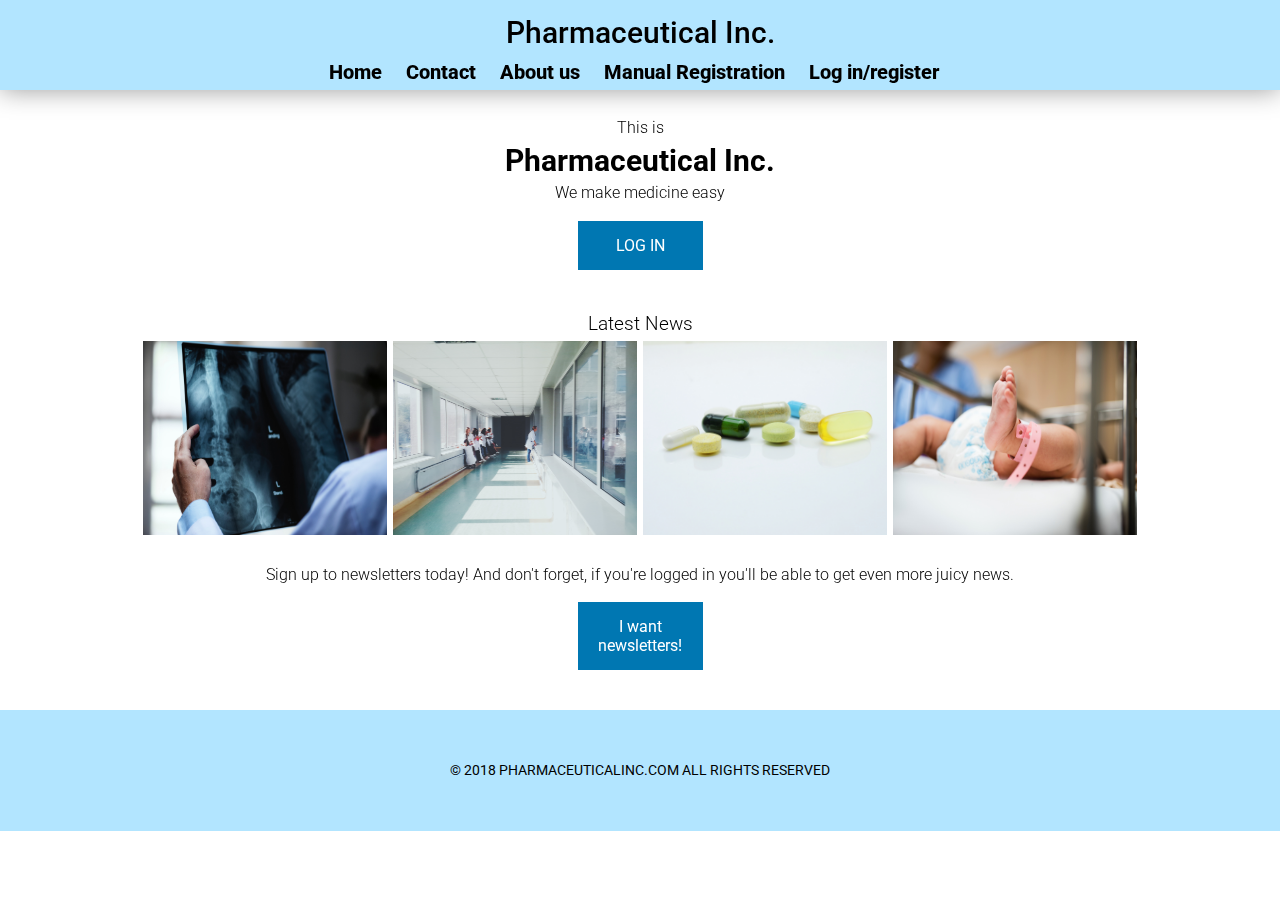
==== index.html @ b3202e20 "Merge branch 'master' of https://github.com/QueenE1337/interactiondesign" ====
<!DOCTYPE html>
<html lang="en" dir="ltr">
  <head>
    <meta charset="utf-8">
    <title>Interaction Design Project</title>
    <link href="https://fonts.googleapis.com/css?family=Roboto:300,400,500,700,900" rel="stylesheet">
		<link href="css/main.css" type="text/css" rel="stylesheet" />
        <script src="js/jquery-3.2.1.min.js"></script>
        <script src="js/main.js"></script>
    <meta name="viewport" content="width=device-width,initial-scale=1.0">
  </head>
  <body>

    <header>

        <h2 id="siteId">Pharmaceutical Inc.</h2>

        <a id="hamburger-button" href="#">
          <span></span>
          <span></span>
          <span></span>
          <span></span>
        </a>

        <nav>
          <ul>
            <li><a href="index.html">Home</a></li>
            <li><a href="#">Contact</a></li>
            <li><a href="#">About us</a></li>
            <li><a href="manualregistration.html">Manual Registration</a></li>
            <li><a class="open-modal" href="#">Log in/register</a></li>
          </ul>
        </nav>

    </header>



    <div id="site-container">

			<p>This is</p>
			<h1>Pharmaceutical Inc.</h1>
			<p>We make medicine easy</p>

      <a href="#" class="button big open-modal" id="centeredButtons">LOG IN</a>

			<h3>Latest News</h3>

      <div class="boxContainer">
        <img src="img/1stockphoto.jpg" class="box">
        <img src="img/2stockphoto.jpg" class="box">
        <img src="img/3stockphoto.jpg" class="box">
        <img src="img/4stockphoto.jpg" class="box">
      </div>

			<p id="newsletterP">Sign up to newsletters today! And don't forget, if you're logged in you'll be able to get even more juicy news.</p>

      <a href="#" class="button" id="centeredButtons">I want newsletters!</a>

		</div>


		<div class="modal-container">

			<div id="modal">

				<h2>Log in</h2>

				<form id="loginform" novalidate="novalidate" action="accountHomePage.html">
					<label>
						Username
						<input id="nameLogIn" type="text" name="Name" required="required"/>
            <div class="errormessage">
              <p>Please enter your username</p>
            </div>
					</label>

					<label>
						Password
						<input type="password" name="Password" required="required"/>
            <div class="errormessage">
              <p>Please enter your password</p>
            </div>
					</label>

					<input type="submit" value="LOG IN"/>
				</form>

        <p>Or <a href="#" class="openRegister">Register</a></p>

        <a href="#" class="needHelp">Forgot your password?</a>
				<a href="#" class="cancel">x</a>

			</div>
		</div>

    <div class="register-container">
      <div id="register">
          <div id="inputContainer">

            <section id="firststep">
              <h2>Register</h2>
              <form id="form-one" novalidate="novalidate">
                <label>
                  Firstname
                  <input type="text" name="firstname" required="required" tabindex="-1"/>
                  <div class="errormessage">
                    <p>Please type your first name</p>
                  </div>
                </label>

                <label>
                  Lastname
                  <input type="text" name="lastname" required="required" tabindex="-1"/>
                  <div class="errormessage">
                    <p>Please type your last name</p>
                  </div>
                </label>

                <input type="submit" value="Next" class="button" id="to-step2" tabindex="-1"/>

              </form>
              </section>

              <section id="secondstep">
                <h2>Work</h2>

                <form id="form-two" novalidate="novalidate">

                <label>
                  Profession
                  <select required="required" id="profession" tabindex="-1">
                    <option id="noProfession" value="Selectaprofession">Select a profession</option>
                    <option id="doctor" value="Doctor">Doctor</option>
                    <option class="other" value="Nurse">Nurse</option>
                    <option class="other" value="Physiotherapist">Physiotherapist</option>
                    <option class="other" value="themeaningoflife">The meaning of life</option>
                  </select>
                  <div class="errormessage">
                    <p>Please select a profession</p>
                  </div>

                  <div class="doctor">
                    <label>
                      SV-number
                      <input type="number" name="SV-number" required="required" tabindex="-1"/>
                      <div class="errormessage">
                        <p>Please type your SV-number</p>
                      </div>
                    </label>

                    Speciality
                    <select required="required" id="speciality" tabindex="-1">
                      <option id="noSpecialityDr">Select a speciality</option>
                      <option value="Diabetes">Diabetes</option>
                      <option value="Babies">Babies</option>
                      <option value="Sex">Sex</option>
                      <option value="Kidney">Kidney</option>
                    </select>
                    <div class="errormessage">
                      <p>Please select a speciality</p>
                    </div>

                    <label>
                      City
                      <input id="cityDr" type="text" name="city" required="required" tabindex="-1"/>
                      <div class="errormessage">
                        <p>Please type your city</p>
                      </div>
                    </label>

                    <label>
                      Workplace
                      <input id="workplaceDr" type="text" name="workplace" required="required" tabindex="-1"/>
                      <div class="errormessage">
                        <p>Please type your Workplace</p>
                      </div>
                    </label>
                  </div>

                  <div class="other">
                    Speciality
                    <select required="required" id="specialityOther" tabindex="-1">
                      <option id="noSpecialityOther">Select a speciality</option>
                      <option value="Diabetes">Diabetes</option>
                      <option value="Babies">Babies</option>
                      <option value="Sex">Sex</option>
                      <option value="Kidney">Kidney</option>
                    </select>
                    <div class="errormessage">
                      <p>Please select a speciality</p>
                    </div>

                    <label>
                      City
                      <input id="cityOther" type="text" name="city" required="required" tabindex="-1"/>
                      <div class="errormessage">
                        <p>Please type your city</p>
                      </div>
                    </label>

                    <label>
                      Workplace
                      <input id="workplaceOther" type="text" name="workplace" required="required" tabindex="-1"/>
                      <div class="errormessage">
                        <p>Please type your Workplace</p>
                      </div>
                    </label>
                  </div>

                  <a href="#" class="button" id="back-to-step1" tabindex="-1">← Back</a>
                  <input type="submit" value="Next" class="button" id="to-step3" tabindex="-1"/>
                </label>

              </form>
              </section>

              <section id="thirdstep">
                <h2>User Info</h2>

                <form id="form-three" novalidate="novalidate" action="accountHomePage.html">

                <label>
      						Username (email address)
      						<input type="email" name="username" required="required" tabindex="-1"/>
                  <div class="errormessage">
                    <p>Please type your username</p>
                  </div>
                </label>

      					<label>
      						Password
      						<input type="password" name="passwordOne" required="required" tabindex="-1"/>
                  <div class="errormessage">
                    <p>Please type your password</p>
                  </div>
                </label>

                <label>
      						Repeat password
      						<input type="password" name="passwordTwo" required="required" tabindex="-1"/>
                  <div class="errormessage">
                    <p>Please type your password again</p>
                  </div>
                </label>

                <input id="termsCheck" type="checkbox" name="" value="" required="required"><label class="checkboxLabel" id="terms">I agree on terms</label>
                <input type="checkbox" name="" value=""><label class="checkboxLabel">I want newsletters</label>

                <a href="#" class="button" id="back-to-step2" tabindex="-1">← Back</a>
      					<input type="submit" value="Sign Up" class="button" tabindex="-1"/>
              </section>
            </form>

          </div>
          <a href="manualregistration.html" class="needHelp">Need help?</a>
          <a href="#" class="cancel">x</a>

          <div id="progressContainer">
            <div id=progressColor></div>
            <div class=progressStep><p>1</p></div>
            <div class=progressStep><p>2</p></div>
            <div class=progressStep><p>3</p></div>
          </div>

      </div>
    </div>


    <footer>
      <p>© 2018 PHARMACEUTICALINC.COM ALL RIGHTS RESERVED</p>
    </footer>
  </body>
</html>


<script>

	document.getElementById("hamburger-button").addEventListener("click",function(){
	document.getElementById("hamburger-button").classList.toggle("clicked");
	document.querySelector("nav").classList.toggle("clicked");
	});

</script>
---- css/main.css ----
* {
	font-family: 'Roboto', sans-serif;
	font-weight: 400;
	-webkit-font-smoothing: antialiased;
}
*, *:before, *:after {
	box-sizing: border-box;
}
html, body {
	margin: 0;
	padding: 0;
	height: 100%;
}

h1 {
	text-align:center;
	margin-top: 4px;
	margin-bottom: 4px;
	line-height: 0.3;
	font-weight: 700;
	font-size: 30px;
}

h2 {
	font-weight: 500;


}

h3 {
	font-weight: 300;
	line-height: 1.5;
  text-align:center;
	margin: 0;
}


/*     HEADER start      */

header {
  width: 100%;
  height: auto;
  text-align: center;
  position: fixed;
  top: 0;
  left: 0;
  right: 0;
  background-color: #b2e5ff;
  z-index: 10;
	opacity: 1;
	transition: opacity 0.2s ease-out;
}

header nav {
	width: 0px;
	height: 100%;
	background: white;
	position: fixed;
	z-index: 10;
	top: 0;
	left: 0;
	bottom: 0;
	overflow: hidden;
	transition: width 0.3s ease-in-out;
	-webkit-box-shadow: 10px 0px 25px 0px rgba(0, 0, 0, 0.3);
  -moz-box-shadow: 10px 0px 25px 0px rgba(0, 0, 0, 0.3);
  box-shadow: 10px 0px 25px 0px rgba(0, 0, 0, 0.3);
}

nav.clicked {
	width: 250px;
}

header nav ul {
	list-style-type: none;
	margin: 0;
	padding: 0;
	float: left;
  margin-top: 50px;
}

header ul li {
	margin: 10px 20px;
	float: left;
	margin-right: 100px;
}

header a {
	color: black;
	text-decoration: none;
	font-weight: 800;
	font-size: 20px;
	white-space: nowrap;
}


/*     HEADER end      */

/*     HAMBURGER BUTTON start      */


#hamburger-button {
  display: block;
  width: 28px;
  height: 20px;
  position: absolute;
  top: 22px;
  left: 5px;
  z-index: 15;
  transition: all 0.3s ease-in-out;
}

#hamburger-button>span {
  position: absolute;
  border-radius: 20px;
  height: 20%;
  background: #222327;
  top: 0px;
}

#hamburger-button>span:nth-child(1) {
  width: 100%;
  top: 0%;
  transition: top 0.1s ease-in, width 0.1s ease 0.1s;
}

#hamburger-button>span:nth-child(2) {
  width: 95%;
  top: 50%;
  transition: all 0.1s ease-in;
  transition-delay: 0.15s;
}

#hamburger-button>span:nth-child(3) {
  width: 95%;
  top: 50%;
  transition: all 0.1s ease-in;
  transition-delay: 0.15s;
}

#hamburger-button>span:nth-child(4) {
  width: 95%;
  top: 100%;
  transition: top 0.1s ease-in, width 0.1s ease 0.1s;
}

#hamburger-button.clicked>span:nth-child(1) {
  top: 50%;
  width: 0%;
}

#hamburger-button.clicked>span:nth-child(2) {
  top: 50%;
  transform: rotate(-45deg);
}

#hamburger-button.clicked>span:nth-child(3) {
  top: 50%;
  transform: rotate(45deg);
}

#hamburger-button.clicked>span:nth-child(4) {
  top: 50%;
  width: 0%;
}

#hamburger-button.clicked {
  left: 180px;
}


/*     HAMBURGER end      */

/*      BUTTONS   */

/*.big_button {
	box-sizing: border-box;
	margin: 0 ;
	font-size: 25px;
	width: 50%;
}*/

/*      BUTTONS end    */



/*      SITE CONTAINER start    */


#site-container, #manual-site-container {
	max-width: 1000px;
	padding-top: 70px;
	margin: 0 auto;
	position: relative;

	filter: blur(0px);
	transition: filter 0.2s ease-out;
	-webkit-transition: -webkit-filter 0.2s ease-out;

	transform: translateZ(0);
	will-change: filter;
}

			body.modal-showing #site-container {
				filter: blur(10px);
			}
			body.modal-showing header {
				opacity: 0;
				display: none;
			}
			body.modal-showing.closing #site-container {
				filter: blur(0px);
			}
			body.modal-showing.closing header {
				opacity: 1;
			}

#site-container p, #manual-site-container p {
	line-height: 1.5;
	text-align: center;
	font-weight: 300;
}

#manual-site-container {
	padding: 15px 10px 15px 10px;
}

#manual-site-container h1 {
	line-height: 1.2;
}

textarea {
	width: 100%;
	height: 100px;
	border: 1px solid grey;
	border-radius: 2px;
	padding: 10px;
	font-size: 16px;
	margin-top: 8px;
}

#manual-site-container form {
	padding-top: 10px;
}


/*     SITE CONTAINER end      */



/*     BOXES (news/events/e-learning) WITH INFORMATION start      */

.boxContainer {
  width: 100%;
  height: auto;
  overflow: hidden;
	margin-top: 10px;
}

.box {
	text-align: center;
  width: 50%;
  height: 150px;
  box-sizing: border-box;
  float: left;
  border: 3px solid white;
}


/*     BOXES WITH INFORMATION end     */



.button {
	background: #0077b2;
	color: white;
	text-decoration: none;
	padding: 15px 20px;
	margin: 15px 5px 0px 0px;
	float: left;
}

#centeredButtons {
	display: block;
	margin: 10px auto;
	float: none;
	width: 125px;
	text-align: center;
}


/*     LOGIN MODAL start     */

.modal-container {
	background-color: rgba(0, 0, 0, 0.8);
	position: fixed;
	top: 0;
	left: 0;
	width: 100%;
	height: 100%;

	opacity: 0;
	visibility: hidden;
	transition: opacity 0.2s ease-out;

	will-change: opacity;
	transform: translateZ(0);
}

			body.modal-showing .modal-container {
				opacity: 1;
				visibility: visible;
			}
			body.modal-showing.closing .modal-container {
				opacity: 0;
			}

#modal {
	min-width: 300px;
	height: 450px;
	padding: 20px;
	overflow: hidden;
	background-color: white;
	position: absolute;
  top: 50%;
  left: 50%;
  box-shadow: 0 22px 55px rgba(0, 0, 0, 0.5);


	transition: top 0.2s ease-out, transform 0.2s ease-out;

	box-shadow: 0 22px 55px rgba(0,0,0,0.5);
	transform: translate(-50%, -50%)
				translateZ(0)
				scale(0.9)
				rotateX(60deg);

	/* Getting the GPU to handle it - the NEW way */
	will-change: top, transform;
}

			body.modal-showing .modal-container #modal {
					top: 50%;
					transform: translate(-50%, -50%) /* keep trick for correct positioning */
							   translateZ(0) /* Getting the GPU to handle it - the old way */
							   scale(1) /* zoom in to scale 1:1 */
					   	   	   rotateX(0);
			}
			body.modal-showing.closing .modal-container #modal {
					top: 45%;
					transform: translate(-50%, -50%) /* keep trick for correct positioning */
							   translateZ(0) /* Getting the GPU to handle it - the old way */
							   scale(0.9) /* zoom in to scale 1:1 */
					   	   	   rotateX(60deg);
			}

#modal img {
	width: 20px;
	float: left;
	margin-right: 10px;
}

#modal .cancel {
	top: 0;
}

.errormessage {
	max-height: 0;
	transition: max-height 0.2s ease-out;
	overflow: hidden;
}

.errormessage > p {
	margin: 0;
	color: #e00b0b;
}

*[required].error {
	background-color: #f2e6e6;
	border-color: #e00b0b;
	color: #e00b0b;
}

label.error {
	color: #e00b0b;
}

*[required].error + .errormessage {
	max-height: 25px;
}

/*     LOGIN MODAL end     */


/*     REGISTER POP UP start     */

.register-container {
	background-color: rgba(0, 0, 0, 0.8);
	position: fixed;
	top: 0;
	left: 0;
	width: 100%;
	height: 100%;

	opacity: 0;
	visibility: hidden;
	transition: opacity 0.2s ease-out;

	will-change: opacity;
	transform: translateZ(0);
}

			body.register-showing .register-container {
				opacity: 1;
				visibility: visible;
			}
			body.register-showing.closing .register-container {
				opacity: 0;
			}
			body.register-showing header {
				opacity: 0;
				display: none;
			}
			body.register-showing.closing header {
				opacity: 1;
			}

#register {
	width: 300px;
	height: 540px;
	padding: 20px;
	overflow: hidden;
	background-color: white;
	position: absolute;
	position: relative;
  top: 50%;
  left: 50%;
	z-index: 100
  box-shadow: 0 22px 55px rgba(0, 0, 0, 0.5);


	transition: top 0.2s ease-out, transform 0.2s ease-out;

	box-shadow: 0 22px 55px rgba(0,0,0,0.5);
	transform: translate(-50%, -50%)
				translateZ(0)
				scale(0.9)
				rotateX(60deg);

	/* Getting the GPU to handle it - the NEW way */
	will-change: top, transform;
}

			body.register-showing .register-container #register {
					top: 50%;
					transform: translate(-50%, -50%) /* keep trick for correct positioning */
							   translateZ(0) /* Getting the GPU to handle it - the old way */
							   scale(1) /* zoom in to scale 1:1 */
					   	   	   rotateX(0);
			}
			body.register-showing.closing .register-container #register {
					top: 45%;
					transform: translate(-50%, -50%) /* keep trick for correct positioning */
							   translateZ(0) /* Getting the GPU to handle it - the old way */
							   scale(0.9) /* zoom in to scale 1:1 */
					   	   	   rotateX(60deg);
			}


#inputContainer {
	width: 300%;
	height: 520px;
	position: absolute;
	left: 0;
	transition: all 0.2s ease-out;
	overflow: hidden;
}

section {
	width: 33.333%;
	padding: 10px;
	float: left;
	box-sizing: border-box;
}

#inputContainer input[type="submit"] {
	margin: 15px 5px 0px 0px;
	float: right;
	border: none;
}

#inputContainer h2 {
	margin: 0;
}


/*     REGISTER POP UP end     */

/*     NEXT & BACK buttonzzz start     */

#register.step2 #inputContainer {
	left: -100%;
}

#register.step3 #inputContainer {
	left: -200%;
}

#register.back-step1 #inputContainer {
	left: 0;
}

#register.back-step2 #inputContainer {
	left: -100%;
}

/*     NEXT & BACK buttonzzz end     */


/*     PROCESS BAR start     */

#progressColor {
	width: 33.333%;
	height: 25px;
	background-color: #c9ecff;
	position: absolute;
	top: 0;
	left: 0;
	transition: width 0.3s ease-out;
}

#progressContainer {
	width: 100%;
	height: 25px;
	position: absolute;
	top: 0;
	left: 0;
	overflow: hidden;
	background: rgba(0, 0, 0, 0.05);
}

.progressStep {
	width: 33.333%;
	height: 25px;
	float: left;
}

.progressStep p {
	text-align: center;
  font-size: 15px;
  color: black;
  opacity: 0.3;
  font-weight: bold;
  padding: 3px 0px 0px 0px;
  margin: 0;
}

#progressContainer.step2 #progressColor {
	width: 66.666%;
}

#progressContainer.step3 #progressColor {
	width: 100%;
}


/*     PROCESS BAR end     */


/*     EVENT MODAL  start    */

#eventmodal {
	width: 300px;
	height: 550px;
	overflow: hidden;
	background-color: white;
	position: absolute;
	position: relative;
  top: 50%;
  left: 50%;
  box-shadow: 0 22px 55px rgba(0, 0, 0, 0.5);

	transition: top 0.2s ease-out, transform 0.2s ease-out;

	box-shadow: 0 22px 55px rgba(0,0,0,0.5);
	transform: translate(-50%, -50%)
				translateZ(0)
				scale(0.9)
				rotateX(60deg);

	/* Getting the GPU to handle it - the NEW way */
	will-change: top, transform;
}

			body.modal-showing .modal-container #eventmodal {
					top: 50%;
					transform: translate(-50%, -50%) /* keep trick for correct positioning */
							   translateZ(0) /* Getting the GPU to handle it - the old way */
							   scale(1) /* zoom in to scale 1:1 */
					   	   	   rotateX(0);
			}
			body.modal-showing.closing .modal-container #eventmodal {
					top: 45%;
					transform: translate(-50%, -50%) /* keep trick for correct positioning */
							   translateZ(0) /* Getting the GPU to handle it - the old way */
							   scale(0.9) /* zoom in to scale 1:1 */
					   	   	   rotateX(60deg);
			}


#eventmodal h3 {
	text-align: left;
	margin: 5px 0px 10px 0px;
}

#eventmodal figure {
	width: 100%;
	padding-top: 50%;
	margin: 0;
}

#eventmodal h2 {
	margin: 0px;
	font-size: 22px;
}

#eventmodal .cancel {
	top: 0;
}

#eventContainer {
	width: 200%;
	height: 450px;
	position: absolute;
	left: 0;
	transition: left 0.2s ease-out;
}

#event, #event2 {
	width: 50%;
	float: left;
	padding: 20px;
}

#event2 > p{
	width: 100%;
}

.event-button {
	background: #0077b2;
	color: white;
	text-decoration: none;
	padding: 15px 20px;
	margin: 0 auto;
	text-align: center;
	display: block;
	width: 40%;
}

#doneButton {
	border: none
}

#eventmodal.confirmation #eventContainer {
	left: -100%;
}

input[type="checkbox"] {
	float: left;
	margin-top: 4px;
}

input[type="checkbox"]+p {
	font-size: 15px;
	float: left;
	margin: 0;
	margin-left: 6px;
	margin-top: 10px;
  width: 230px;
	text-align: left;
}


/*     EVENT MODAL  end    */

/*     FORM DESIGN start     */

form {
	border-top: 2px solid #dbdbdb;
	margin-top: 10px;
}

#form-three > input[type="checkbox"] {
	margin-top: 10px;
}

.checkboxLabel {
	margin-top: 10px;
}

label:nth-child(1) {
	margin-top: 10px;
}

label {
  display: block;
  font-size: 14px;
}

label + label {
  margin-top: 20px;
}

input[type='text'],
input[type='email'],
input[type='password'],
input[type='number'],
select {
  display: block;
  width: 100%;
  border: solid 1px grey;
  padding: 10px 6px;
  font-size: 16px;
  line-height: 1;
  margin-top: 6px;
}

input[type="submit"] {
	background: #0077b2;
	color: white;
	text-decoration: none;
	font-size: 16px;
	padding: 15px 20px;
	margin: 20px 0px;
}

/*     FORM DESIGN end     */


/*     SELECTION IN DROP DOWN MENU start     */

.doctor {
	max-height: 0;
	overflow: hidden;
	transition: max-height 0.2s ease-out;
}
.doctor.show {
	max-height: 290px;
}

.doctor label, .other label {
	margin-top: 8px;
}

.doctor label:nth-child(1), .other label:nth-child(1){
	margin-top: 8px;
	margin-bottom: 8px;
}

.other {
	max-height: 0;
	overflow: hidden;
	transition: max-height 0.2s ease-out;
}
.other.show {
	max-height: 210px;
	margin-top: 8px;
}

/*     SELECTION IN DROP DOWN MENU end    */



/*     CANCEL ( X ) BUTTON && NEED HELP??  start   */

.cancel {
	font-size: 28px;
	background-color: black;
	color: white;
 	padding: 5.5px 18px;
 	position: absolute;
	top: 25px;
	right: 0;
	text-decoration: none;
	z-index: 10;
}

.needHelp {
	position: absolute;
	bottom: 0;
	right: 0;
	padding: 0px 14px 6px 0px;
}

/*     CANCEL ( X ) BUTTON && NEED HELP??  end     */


/*accountHomePage*/

#welcomemessage {
	background-color: rgba(178, 229, 255, 0.6);
	width: 170px;
	height: 40px;
	border-radius: 30px;
	opacity: 0;
	visibility: hidden;
	max-height: 0px;
	margin: 0 auto;
	transition: opacity 0.2s ease-out, max-height 0.2s ease-out;
}

#welcomemessage > p {
	line-height: 40px;
	margin: 5px;
}

#welcomemessage.showwelcome {
	opacity: 1;
	visibility: visible;
	max-height: 40px;
}

.tabs{
	margin: 0;
	margin-top: 5px;
	text-align: center;
	width: 100%;
	padding-left: 0;
}

.tabs > a > li {
	overflow: hidden;
	margin:0;
	list-style: none;
	display: inline-block;
	border: 1px solid #000;
	width: 50%;
	box-sizing: border-box;
	clear: right;
	padding: 5px 0;
	background-color: #cecece;
	border-radius: 8px 8px 0 0;
}

.tabs > a{
	text-decoration: none;
	font-size: 20px;
	color: #000;
}

.tabs > a.active{
}

.tabs > a.active > li{
	padding: 6px 0;
	background-color: #ffffff;
	font-weight: bold;
	border-bottom-style: none;
}


#tab1{
	text-align: center;
	overflow: hidden;
	max-width: 960px;
	margin:auto;
}

h3.events_title {
	color: #093b44;
	font-weight: 450;
	margin-bottom: 10px;
}


/*Right column--------------------*/

.columnRight{
	width: 50%;
	float: right;

}

.columnRight > .contentHolderBox{
	margin-left: 1.5%;
	margin-right:2%;
	margin-bottom: 15px;
	width: 96.5%;
	box-shadow: 0px 2px 10px 0px rgba(0,0,0,0.3);
}


/*Left column--------------------*/

.columnLeft{
	width: 50%;
	float: left;

}

.columnLeft > .contentHolderBox{
	margin-left: 2%;
	margin-right: 1.5%;
	margin-bottom: 15px;
	width: 96.5%;
	box-shadow: 0px 2px 10px 0px rgba(0,0,0,0.3);
}


.contentHolderBox{
	background-color: rgb(238, 238, 238);
}

.contentHolderBox > a{
	text-decoration: none;
	color: #000000;
	font-weight: bold;
}

.contentHolderBox > a > h3{
	text-align: center;
	font-size: 18px;
	margin: 0px 0px 10px 0px;
}

.contentHolderBox > a > figure {
	width: 100%;
	padding-top: 50%;
	margin:0;
}

.contentHolderBox > a > h4{
	text-align: center;
	margin: 0 0 0 0;
	padding: 5px;
}

#tab2{
	overflow: hidden;

}

.personalLinkList{
padding: 0;
width: 96.5%;
margin: 0 auto;
}

.personalLinkList > a > li{
	border: solid 1px #000;
	padding: 6px;
	list-style: none;
	margin-bottom: 8px;
}

.personalLinkList > a{
	text-decoration: none;
	font-size: 18px;
}

.personalLinkList > a > li > img{
max-width: 22px;
height: auto;
float: right;
}

.samePage{
	display: none;
}

.networkContent{
	display: none;
}

/* BREADCRUMBS */
#bread-crumbs {
	 margin: 10px 0px 10px 30px;
}
#bread-crumbs p {
	display: inline;
	font-size: 1em;
	padding-left: 3px;
}



/*     FOOTER start     */

footer {
	background-color: #b2e5ff;
	padding: 5%;
	font-size: 14px;
	text-align: center;
	/*margin-top: 80px;*/
}

/*     FOOTER end    */




@media (min-width:500px) {

	#modal{
		min-width: 400px;
	}

	#eventmodal{
		min-width: 400px;
		min-height: 590px;
	}

	#register{
		min-width: 400px;
	}

	section#event2 {
		padding-left: 50px;
		padding-top: 70px;
	}

	.boxContainer{
		margin: 0 auto;
		text-align: center;
	}

	.box{
		height: 200px;
		width: 50%;
	}
}

@media (min-width:600px) {

	.box {
		height: 250px;
	}

}

@media (min-width:700px) {

	#modal{
		min-width: 500px;
	}

	#eventmodal{
		min-width: 500px;
		min-height: 615px;

	}

	#register{
		min-width: 500px;
	}

	section#event2 {
		padding-left: 60px;
		padding-top: 80px;
	}

	.box {
		height: 300px;
	}
}

@media (min-width:800px) {

	header{
		-webkit-box-shadow: 0px 0px 25px 0px rgba(0, 0, 0, 0.4);
		-moz-box-shadow: 0px 0px 25px 0px rgba(0, 0, 0, 0.4);
		box-shadow: 0px 0px 25px 0px rgba(0, 0, 0, 0.4);
	}


	header > #siteId{
		font-size: 30px;
		margin-top: 15px;
		margin-bottom: 10px;
	}


	header > nav {
		background-color: inherit;
		width: 100%;
		height: 100%;
		position: relative;
		z-index: inherit;
		box-shadow: none;
		text-align: center;
		transition: none;
	}

	nav.clicked {
		width: 100%;
	}

	header > nav > ul {
		display: inline-block;
		margin: 0 auto;
		float: none;
		margin-bottom: 2px;
	}

	header nav ul li {
		text-align: center;
		margin: 0 12px;
		float: left;
	}

	header nav ul li:nth-child(1){
		margin-left: 0;
	}

	#hamburger-button{
		display: none;
	}

	#site-container{
		padding-top: 100px;
	}

	.box {
		height: 350px;
	}


	.networkContent{
		margin-top: 20px;
		overflow: hidden;
		width: 100%;
		display: block;
	}

	.networkContent > .theFeed{
		width: 100%;
	}

	.samePage{
		margin-top: 20px;
		overflow: hidden;
		width: 100%;
		display: block;
	}

	.theFeed{
		float: left;
		width: 75%;
	}

	.theLinks{
		float: left;
		width:25%;
	}

}

@media (min-width:900px) {

	.box {
		height: 400px;
	}

}



@media (min-width:1000px) {

	#modal{
		min-width: 600px;
	}

	#register{
		min-width: 600px;
	}

	#eventmodal{
		min-width: 600px;
		min-height: 680px;
	}

	section#event2 {
		padding-left: 80px;
		padding-top: 100px;
	}

	#centeredButtons{
		margin-bottom: 40px;
	}

	.box{
		height: 200px;
		width: 25%;
	}

	.boxContainer{
		margin-bottom: 25px;
	}

	#newsletterP{
		margin-bottom: 15px;
	}

	footer{
		padding: 3%;
		margin-top: 40px;
	}

}
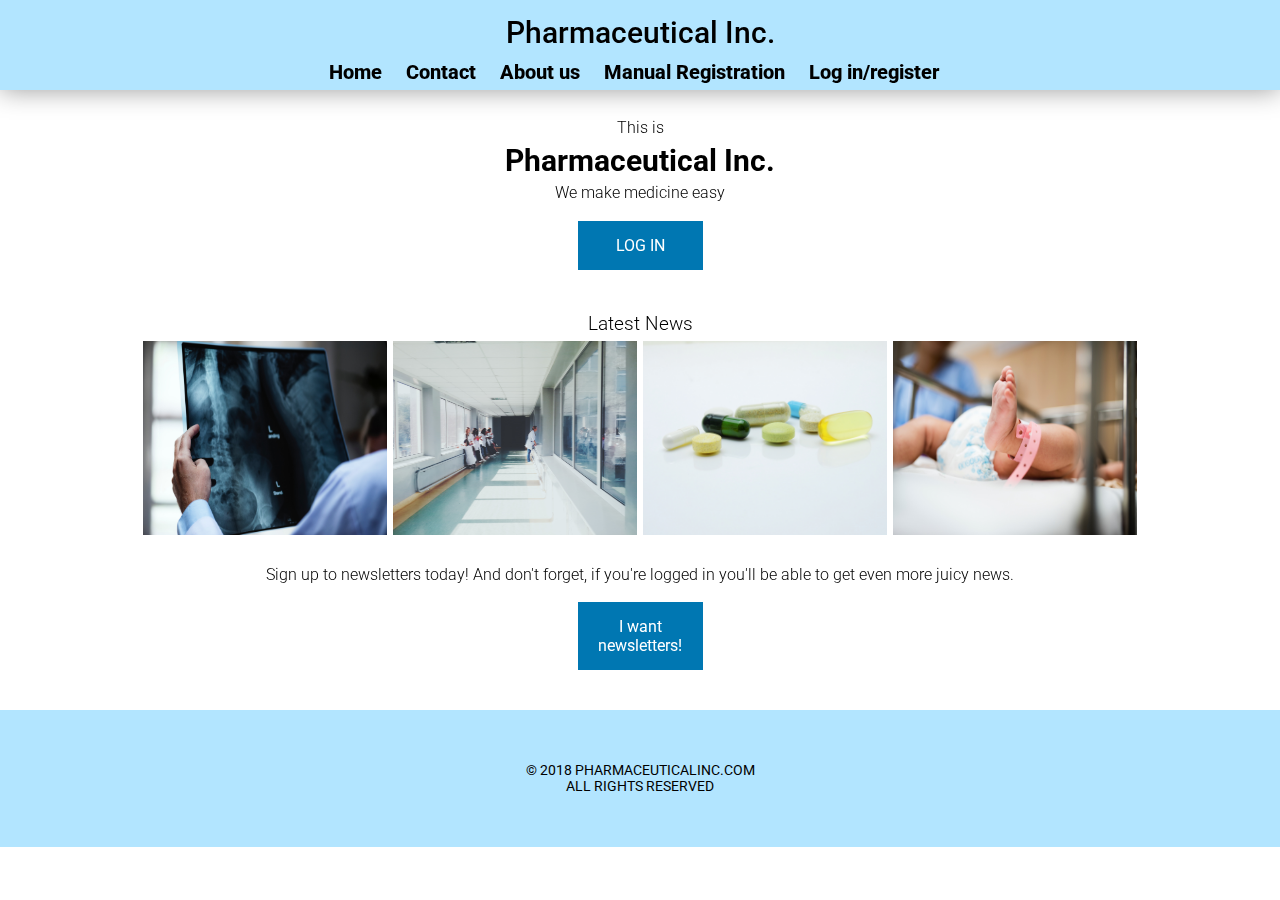
==== commit 3ba0437c: "footer fix on all html-pages" ====
--- a/index.html
+++ b/index.html
@@ -268,7 +268,7 @@
 
 
     <footer>
-      <p>© 2018 PHARMACEUTICALINC.COM ALL RIGHTS RESERVED</p>
+      <p>© 2018 PHARMACEUTICALINC.COM<br>ALL RIGHTS RESERVED</p>
     </footer>
   </body>
 </html>
--- a/css/main.css
+++ b/css/main.css
@@ -93,6 +93,40 @@
 	white-space: nowrap;
 }
 
+#educationLink{
+
+}
+
+
+
+.educationMenuHidden{
+	display: none;
+}
+
+#educationLi{
+	max-height: 0px;
+	transition: max-height 0.2s ease-in;
+}
+
+
+.educationMenu{
+	margin: 0;
+	list-style: none;
+}
+
+.liShowing#educationLi {
+	max-height: 20px;
+	margin-top: 0;
+	margin-bottom: 6px;
+}
+
+.educationMenu > li > a {
+	text-decoration: none;
+	color: #000000;
+	font-weight: 300;
+	font-size: 16px;
+}
+
 
 /*     HEADER end      */
 
@@ -222,7 +256,8 @@
 }
 
 #manual-site-container {
-	padding: 15px 10px 15px 10px;
+	padding: 100px 10px 100px 10px;
+	max-width: 500px;
 }
 
 #manual-site-container h1 {
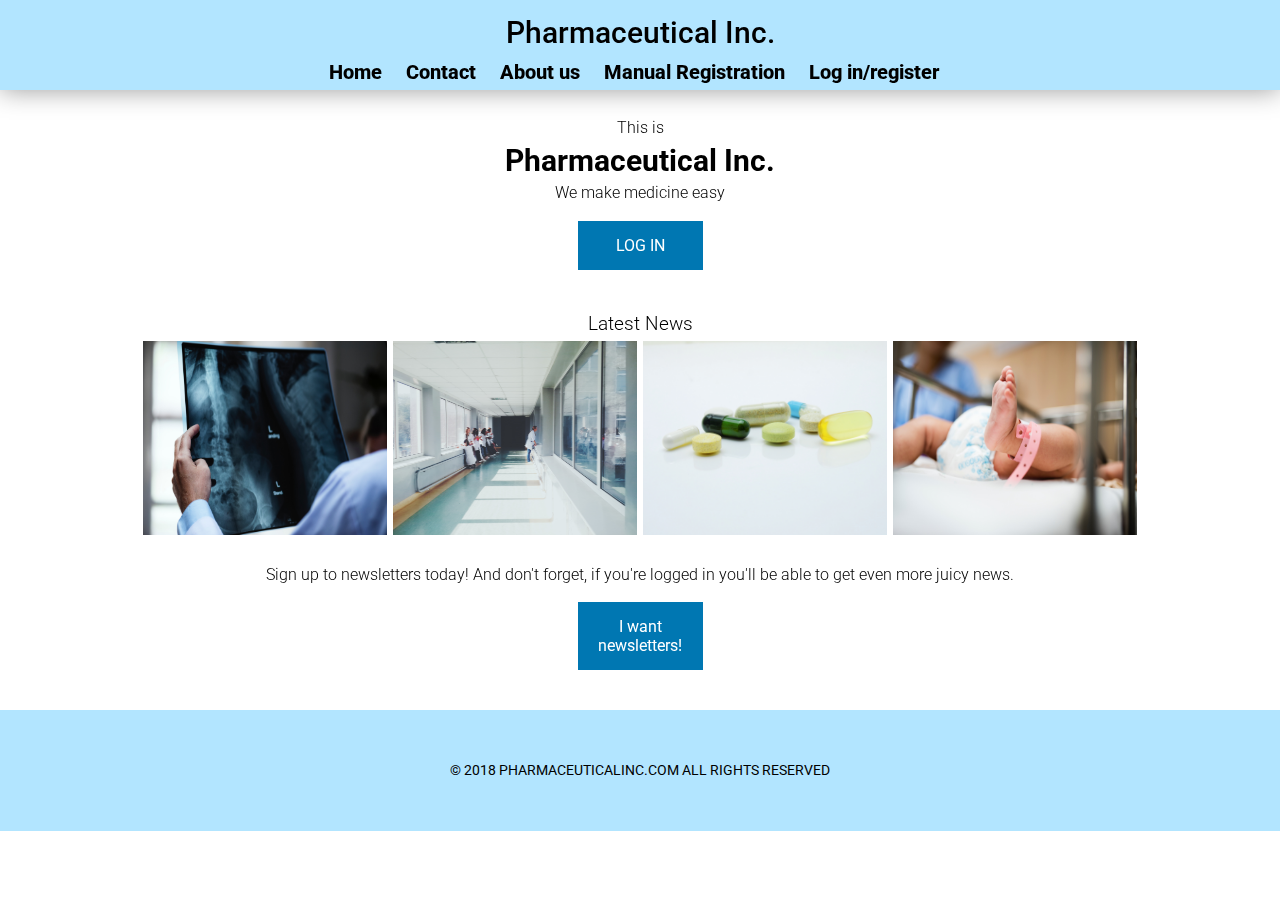
==== commit af335f1c: "AJAX + JSON DONE :trollface:" ====
--- a/index.html
+++ b/index.html
@@ -103,7 +103,7 @@
               <form id="form-one" novalidate="novalidate">
                 <label>
                   Firstname
-                  <input type="text" name="firstname" required="required" tabindex="-1"/>
+                  <input id="firstname" type="text" name="firstname" required="required" tabindex="-1"/>
                   <div class="errormessage">
                     <p>Please type your first name</p>
                   </div>
@@ -111,7 +111,7 @@
 
                 <label>
                   Lastname
-                  <input type="text" name="lastname" required="required" tabindex="-1"/>
+                  <input id="lastname" type="text" name="lastname" required="required" tabindex="-1"/>
                   <div class="errormessage">
                     <p>Please type your last name</p>
                   </div>
@@ -143,7 +143,7 @@
                   <div class="doctor">
                     <label>
                       SV-number
-                      <input type="number" name="SV-number" required="required" tabindex="-1"/>
+                      <input id="svnumber" type="number" name="SV-number" required="required" tabindex="-1"/>
                       <div class="errormessage">
                         <p>Please type your SV-number</p>
                       </div>
@@ -268,7 +268,7 @@
 
 
     <footer>
-      <p>© 2018 PHARMACEUTICALINC.COM<br>ALL RIGHTS RESERVED</p>
+      <p>© 2018 PHARMACEUTICALINC.COM ALL RIGHTS RESERVED</p>
     </footer>
   </body>
 </html>
--- a/css/main.css
+++ b/css/main.css
@@ -93,31 +93,29 @@
 	white-space: nowrap;
 }
 
+
 #educationLink{
-
-}
-
-
+	float: left;
+}
 
 .educationMenuHidden{
 	display: none;
+
 }
 
 #educationLi{
-	max-height: 0px;
+	max-height: 0;
+	margin-left: 40px;
 	transition: max-height 0.2s ease-in;
 }
 
+.liShowing#educationLi{
+	max-height: 20px;
+}
 
 .educationMenu{
-	margin: 0;
+	margin-top: 0;
 	list-style: none;
-}
-
-.liShowing#educationLi {
-	max-height: 20px;
-	margin-top: 0;
-	margin-bottom: 6px;
 }
 
 .educationMenu > li > a {
@@ -968,6 +966,7 @@
 	text-align: center;
 	margin: 0 0 0 0;
 	padding: 5px;
+	font-size: 14px;
 }
 
 #tab2{
@@ -1042,7 +1041,7 @@
 
 	#eventmodal{
 		min-width: 400px;
-		min-height: 590px;
+		min-height: 500px;
 	}
 
 	#register{
@@ -1076,22 +1075,22 @@
 @media (min-width:700px) {
 
 	#modal{
-		min-width: 500px;
+		min-width: 450px;
 	}
 
 	#eventmodal{
-		min-width: 500px;
-		min-height: 615px;
+		min-width: 450px;
+		min-height: 400px;
 
 	}
 
 	#register{
-		min-width: 500px;
+		min-width: 450px;
 	}
 
 	section#event2 {
-		padding-left: 60px;
-		padding-top: 80px;
+		padding-left: 30px;
+		padding-top: 40px;
 	}
 
 	.box {
@@ -1147,6 +1146,11 @@
 		margin-left: 0;
 	}
 
+	.educationMenu{
+		margin-top: 30px;
+		margin-left: -150px;
+	}
+
 	#hamburger-button{
 		display: none;
 	}
@@ -1187,6 +1191,9 @@
 		float: left;
 		width:25%;
 	}
+	ul.tabs{
+		visibility: hidden;
+	}
 
 }
 
@@ -1202,7 +1209,7 @@
 
 @media (min-width:1000px) {
 
-	#modal{
+	/*#modal{
 		min-width: 600px;
 	}
 
@@ -1213,12 +1220,12 @@
 	#eventmodal{
 		min-width: 600px;
 		min-height: 680px;
-	}
-
-	section#event2 {
+	}*/
+
+	/*section#event2 {
 		padding-left: 80px;
 		padding-top: 100px;
-	}
+	}*/
 
 	#centeredButtons{
 		margin-bottom: 40px;
@@ -1241,5 +1248,8 @@
 		padding: 3%;
 		margin-top: 40px;
 	}
-
-}
+	h3.events_title{
+		font-size: 25px;
+		margin-bottom: 20px;
+	}
+}
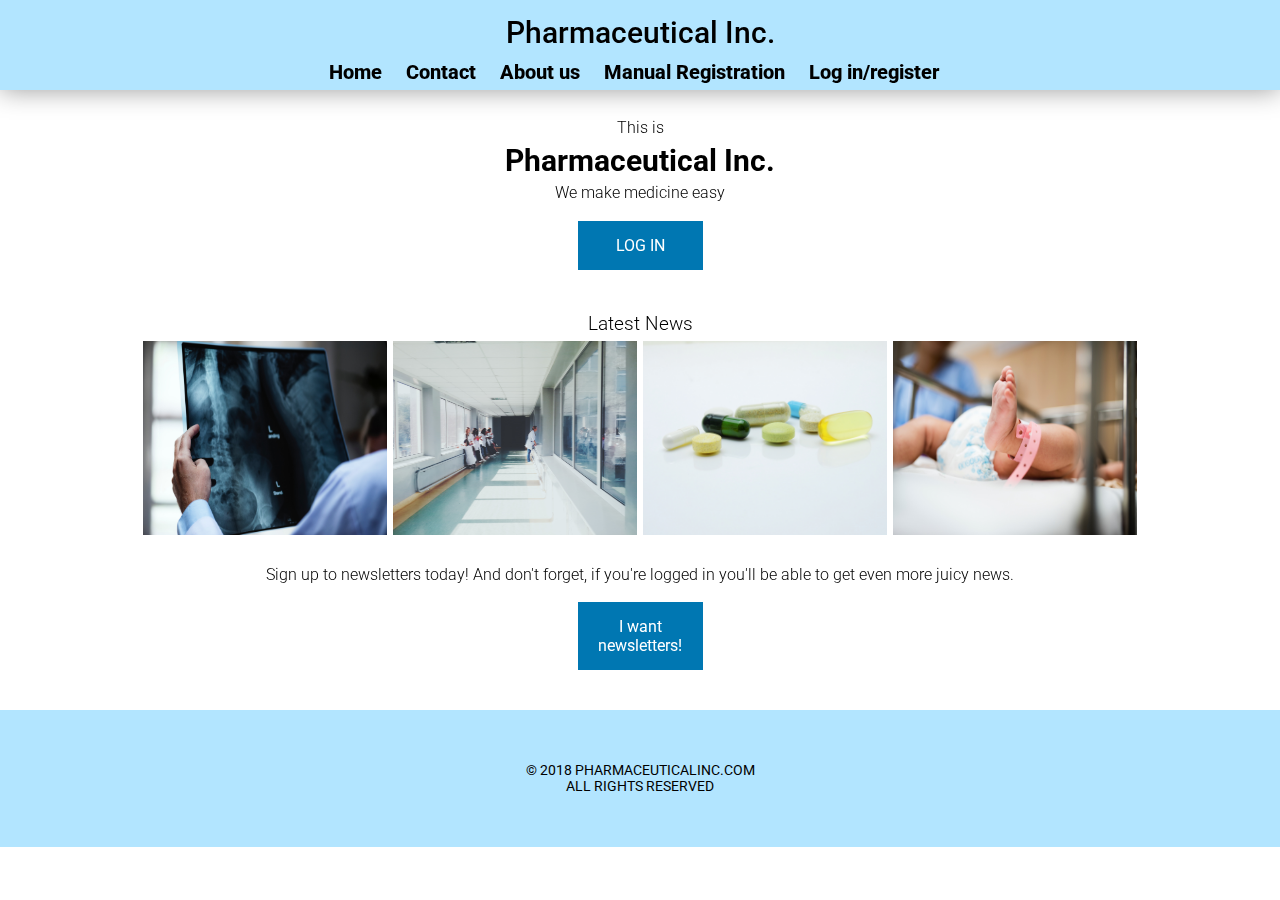
==== commit 905148cb: "Merge remote-tracking branch 'origin/master'" ====
--- a/index.html
+++ b/index.html
@@ -268,7 +268,7 @@
 
 
     <footer>
-      <p>© 2018 PHARMACEUTICALINC.COM ALL RIGHTS RESERVED</p>
+      <p>© 2018 PHARMACEUTICALINC.COM<br>ALL RIGHTS RESERVED</p>
     </footer>
   </body>
 </html>
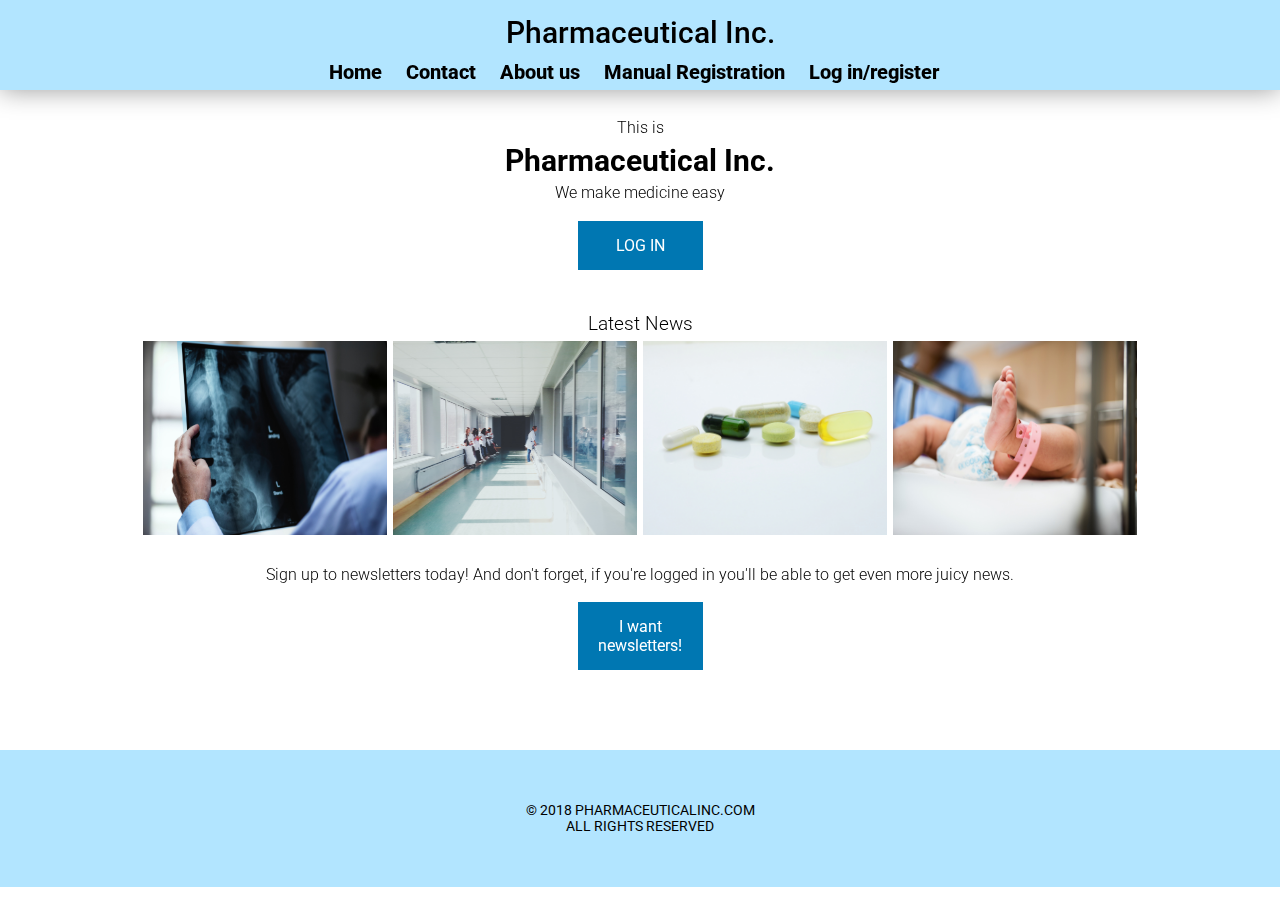
==== commit eca056bc: "No tab functionality on start page, when popup is open" ====
--- a/index.html
+++ b/index.html
@@ -15,7 +15,7 @@
 
         <h2 id="siteId">Pharmaceutical Inc.</h2>
 
-        <a id="hamburger-button" href="#">
+        <a id="hamburger-button" href="#" class="startpage-notab">
           <span></span>
           <span></span>
           <span></span>
@@ -23,7 +23,7 @@
         </a>
 
         <nav>
-          <ul>
+          <ul class="startpage-notab">
             <li><a href="index.html">Home</a></li>
             <li><a href="#">Contact</a></li>
             <li><a href="#">About us</a></li>
@@ -42,7 +42,7 @@
 			<h1>Pharmaceutical Inc.</h1>
 			<p>We make medicine easy</p>
 
-      <a href="#" class="button big open-modal" id="centeredButtons">LOG IN</a>
+      <a href="#" class="button big open-modal startpage-notab" id="centeredButtons">LOG IN</a>
 
 			<h3>Latest News</h3>
 
@@ -55,7 +55,7 @@
 
 			<p id="newsletterP">Sign up to newsletters today! And don't forget, if you're logged in you'll be able to get even more juicy news.</p>
 
-      <a href="#" class="button" id="centeredButtons">I want newsletters!</a>
+      <a href="#" class="button startpage-notab" id="centeredButtons">I want newsletters!</a>
 
 		</div>
 
@@ -244,8 +244,8 @@
                   </div>
                 </label>
 
-                <input id="termsCheck" type="checkbox" name="" value="" required="required"><label class="checkboxLabel" id="terms">I agree on terms</label>
-                <input type="checkbox" name="" value=""><label class="checkboxLabel">I want newsletters</label>
+                <input id="termsCheck" type="checkbox" name="" value="" required="required" tabindex="-1"><label class="checkboxLabel" id="terms">I agree on terms</label>
+                <input type="checkbox" name="" value="" tabindex="-1"><label class="checkboxLabel">I want newsletters</label>
 
                 <a href="#" class="button" id="back-to-step2" tabindex="-1">← Back</a>
       					<input type="submit" value="Sign Up" class="button" tabindex="-1"/>
--- a/css/main.css
+++ b/css/main.css
@@ -91,6 +91,10 @@
 	font-weight: 800;
 	font-size: 20px;
 	white-space: nowrap;
+	transition: 0.3s;
+}
+header a:hover{
+	color:#56879a;
 }
 
 
@@ -224,6 +228,7 @@
 	padding-top: 70px;
 	margin: 0 auto;
 	position: relative;
+	overflow: hidden;
 
 	filter: blur(0px);
 	transition: filter 0.2s ease-out;
@@ -232,6 +237,10 @@
 	transform: translateZ(0);
 	will-change: filter;
 }
+
+			body.modal-showing {
+				overflow: hidden;
+			}
 
 			body.modal-showing #site-container {
 				filter: blur(10px);
@@ -443,10 +452,19 @@
 	transform: translateZ(0);
 }
 
+			body.register-showing {
+				overflow: hidden;
+			}
+
 			body.register-showing .register-container {
 				opacity: 1;
 				visibility: visible;
 			}
+
+			body.register-showing #site-container {
+				filter: blur(10px);
+			}
+
 			body.register-showing.closing .register-container {
 				opacity: 0;
 			}
@@ -457,6 +475,11 @@
 			body.register-showing.closing header {
 				opacity: 1;
 			}
+
+			body.register-showing.closing #site-container {
+				filter: blur(0px);
+			}
+
 
 #register {
 	width: 300px;
@@ -778,7 +801,8 @@
 	transition: max-height 0.2s ease-out;
 }
 .doctor.show {
-	max-height: 290px;
+	max-height: 300px;
+	overflow-y: auto;
 }
 
 .doctor label, .other label {
@@ -796,8 +820,9 @@
 	transition: max-height 0.2s ease-out;
 }
 .other.show {
-	max-height: 210px;
+	max-height: 280px;
 	margin-top: 8px;
+	overflow-y: auto;
 }
 
 /*     SELECTION IN DROP DOWN MENU end    */
@@ -856,6 +881,7 @@
 .tabs{
 	margin: 0;
 	margin-top: 5px;
+	margin-bottom: 10px;
 	text-align: center;
 	width: 100%;
 	padding-left: 0;
@@ -872,7 +898,6 @@
 	clear: right;
 	padding: 5px 0;
 	background-color: #cecece;
-	border-radius: 8px 8px 0 0;
 }
 
 .tabs > a{
@@ -886,9 +911,13 @@
 
 .tabs > a.active > li{
 	padding: 6px 0;
+	/*background-color: #b2e5ff;*/
 	background-color: #ffffff;
 	font-weight: bold;
+	/*box-shadow: 6px 0px 6px 0px rgba(0,0,0,0.3);*/
+
 	border-bottom-style: none;
+	border-left-style: none;
 }
 
 
@@ -1191,8 +1220,8 @@
 		float: left;
 		width:25%;
 	}
-	ul.tabs{
-		visibility: hidden;
+	ul.tabs, #tab1, #tab2{
+	display: none;
 	}
 
 }
@@ -1208,24 +1237,6 @@
 
 
 @media (min-width:1000px) {
-
-	/*#modal{
-		min-width: 600px;
-	}
-
-	#register{
-		min-width: 600px;
-	}
-
-	#eventmodal{
-		min-width: 600px;
-		min-height: 680px;
-	}*/
-
-	/*section#event2 {
-		padding-left: 80px;
-		padding-top: 100px;
-	}*/
 
 	#centeredButtons{
 		margin-bottom: 40px;
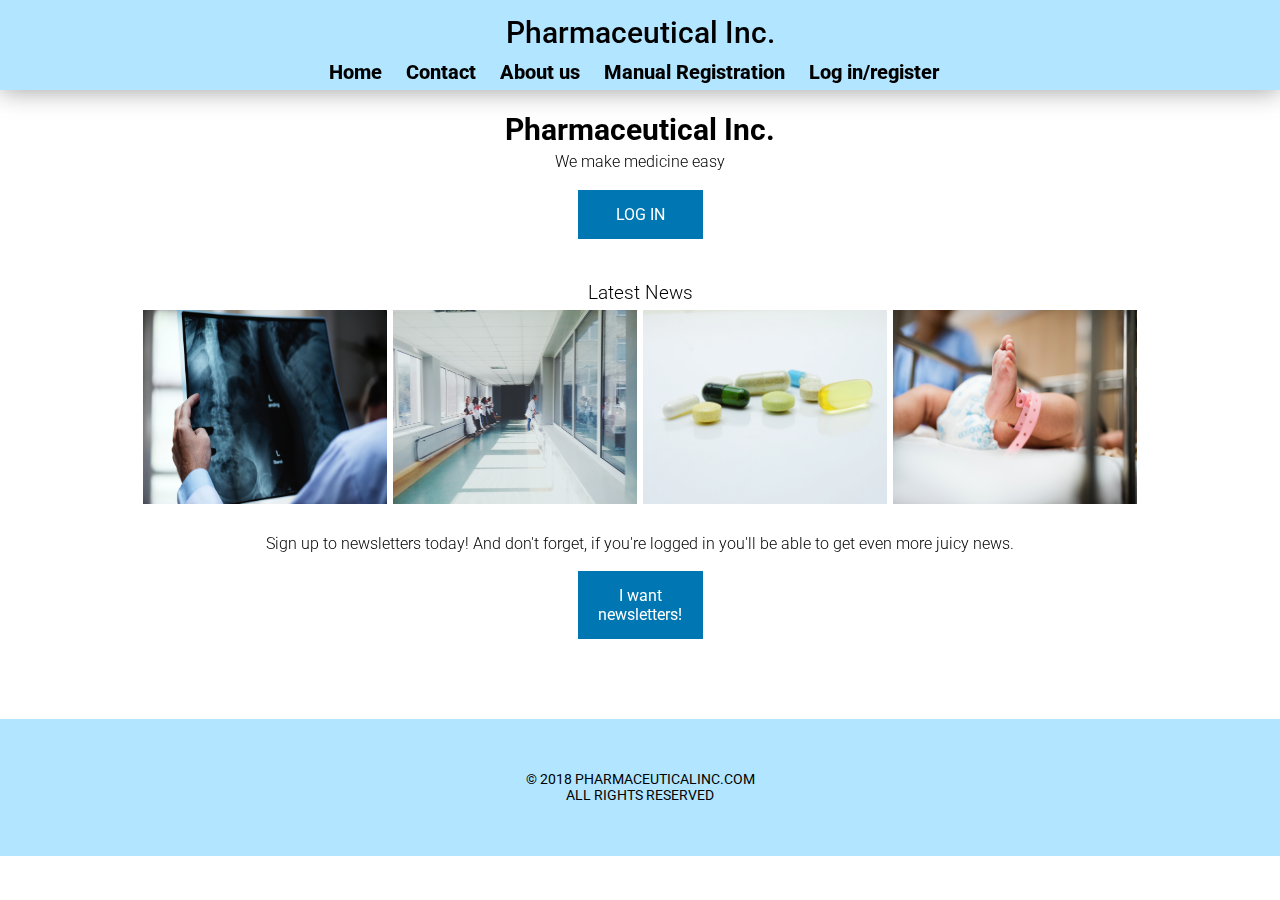
==== commit 7607b6c3: "different user journeys if you're in the system or not" ====
--- a/index.html
+++ b/index.html
@@ -38,7 +38,6 @@
 
     <div id="site-container">
 
-			<p>This is</p>
 			<h1>Pharmaceutical Inc.</h1>
 			<p>We make medicine easy</p>
 
@@ -134,7 +133,7 @@
                     <option id="doctor" value="Doctor">Doctor</option>
                     <option class="other" value="Nurse">Nurse</option>
                     <option class="other" value="Physiotherapist">Physiotherapist</option>
-                    <option class="other" value="themeaningoflife">The meaning of life</option>
+                    <option class="other" value="MedicalSecretary">Medical Secretary</option>
                   </select>
                   <div class="errormessage">
                     <p>Please select a profession</p>
@@ -153,9 +152,9 @@
                     <select required="required" id="speciality" tabindex="-1">
                       <option id="noSpecialityDr">Select a speciality</option>
                       <option value="Diabetes">Diabetes</option>
-                      <option value="Babies">Babies</option>
-                      <option value="Sex">Sex</option>
-                      <option value="Kidney">Kidney</option>
+                      <option value="General">General</option>
+                      <option value="Neurology">Neurology</option>
+                      <option value="Cardiology">Cardiology</option>
                     </select>
                     <div class="errormessage">
                       <p>Please select a speciality</p>
@@ -183,9 +182,9 @@
                     <select required="required" id="specialityOther" tabindex="-1">
                       <option id="noSpecialityOther">Select a speciality</option>
                       <option value="Diabetes">Diabetes</option>
-                      <option value="Babies">Babies</option>
-                      <option value="Sex">Sex</option>
-                      <option value="Kidney">Kidney</option>
+                      <option value="Genaral">General</option>
+                      <option value="Neurology">Neurology</option>
+                      <option value="Cardiology">Cardiology</option>
                     </select>
                     <div class="errormessage">
                       <p>Please select a speciality</p>
@@ -266,6 +265,15 @@
       </div>
     </div>
 
+    <div class="register-message-container">
+      <div id="register-message">
+        <h2>Registration qued</h2>
+        <p>Sorry, but your credentials has not yet been added to our database, we will contact you via email when we have manually validated your account!
+        This can take a couple of days!</p>
+        <p>Best regards</p>
+        <a href="#" class="cancel">x</a>
+      </div>
+    </div>
 
     <footer>
       <p>© 2018 PHARMACEUTICALINC.COM<br>ALL RIGHTS RESERVED</p>
--- a/css/main.css
+++ b/css/main.css
@@ -14,7 +14,7 @@
 
 h1 {
 	text-align:center;
-	margin-top: 4px;
+	margin-top: 25px;
 	margin-bottom: 4px;
 	line-height: 0.3;
 	font-weight: 700;
@@ -285,6 +285,10 @@
 	padding-top: 10px;
 }
 
+#newsletterP {
+	padding: 0 10px 0 10px;
+}
+
 
 /*     SITE CONTAINER end      */
 
@@ -552,6 +556,102 @@
 
 /*     REGISTER POP UP end     */
 
+
+/* 		REGISTER MESSAGE POPUP start		 */
+
+.register-message-container {
+	background-color: rgba(0, 0, 0, 0.8);
+	position: fixed;
+	top: 0;
+	left: 0;
+	width: 100%;
+	height: 100%;
+
+	opacity: 0;
+	visibility: hidden;
+	transition: opacity 0.2s ease-out;
+
+	will-change: opacity;
+	transform: translateZ(0);
+}
+
+			body.register-message-showing {
+				overflow: hidden;
+			}
+
+			body.register-message-showing .register-message-container {
+				opacity: 1;
+				visibility: visible;
+			}
+
+			body.register-message-showing #site-container {
+				filter: blur(10px);
+			}
+
+			body.register-message-showing.closing .register-message-container {
+				opacity: 0;
+			}
+			body.register-message-showing header {
+				opacity: 0;
+				display: none;
+			}
+			body.register-message-showing.closing header {
+				opacity: 1;
+			}
+
+			body.register-message-showing.closing #site-container {
+				filter: blur(0px);
+			}
+
+
+#register-message {
+	width: 300px;
+	height: 540px;
+	padding: 20px;
+	overflow: hidden;
+	background-color: white;
+	position: absolute;
+	position: relative;
+  top: 50%;
+  left: 50%;
+	z-index: 100
+  box-shadow: 0 22px 55px rgba(0, 0, 0, 0.5);
+
+
+	transition: top 0.2s ease-out, transform 0.2s ease-out;
+
+	box-shadow: 0 22px 55px rgba(0,0,0,0.5);
+	transform: translate(-50%, -50%)
+				translateZ(0)
+				scale(0.9)
+				rotateX(60deg);
+
+	/* Getting the GPU to handle it - the NEW way */
+	will-change: top, transform;
+}
+
+			body.register-message-showing .register-message-container #register-message {
+					top: 50%;
+					transform: translate(-50%, -50%) /* keep trick for correct positioning */
+							   translateZ(0) /* Getting the GPU to handle it - the old way */
+							   scale(1) /* zoom in to scale 1:1 */
+					   	   	   rotateX(0);
+			}
+			body.register-message-showing.closing .register-message-container #register-message {
+					top: 45%;
+					transform: translate(-50%, -50%) /* keep trick for correct positioning */
+							   translateZ(0) /* Getting the GPU to handle it - the old way */
+							   scale(0.9) /* zoom in to scale 1:1 */
+					   	   	   rotateX(60deg);
+			}
+
+#register-message .cancel {
+	top: 0;
+}
+
+/* 		REGISTER MESSAGE POPUP end		 */
+
+
 /*     NEXT & BACK buttonzzz start     */
 
 #register.step2 #inputContainer {
@@ -1077,6 +1177,10 @@
 		min-width: 400px;
 	}
 
+	#register-message{
+		min-width: 400px;
+	}
+
 	section#event2 {
 		padding-left: 50px;
 		padding-top: 70px;
@@ -1114,6 +1218,10 @@
 	}
 
 	#register{
+		min-width: 450px;
+	}
+
+	#register-message{
 		min-width: 450px;
 	}
 
